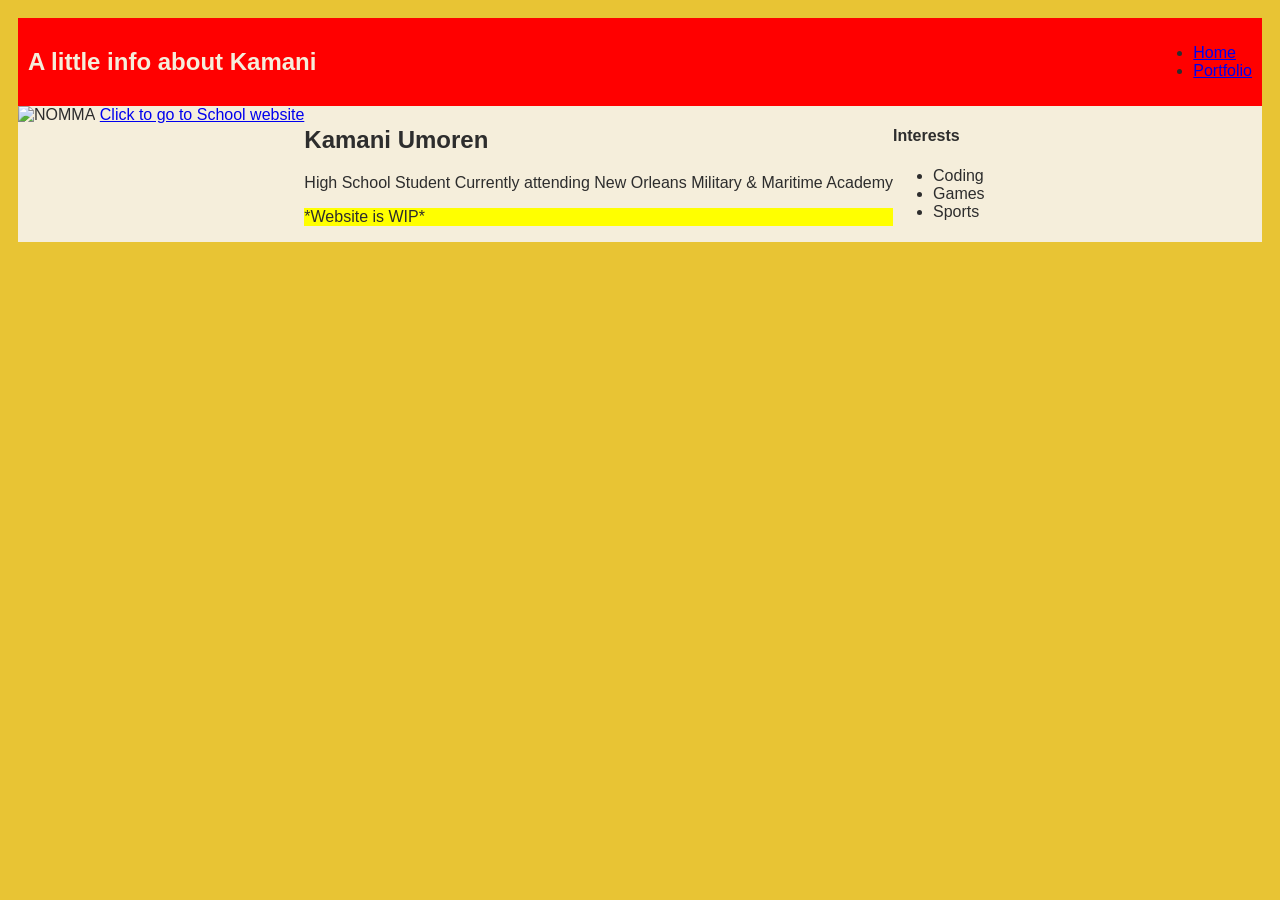
==== index.html @ 3b3183e7 "web" ====
<!DOCTYPE html>
<html lang="en">
    <head>
        
        <title>Kamani's website</title>
        <style type="text/css">
            
         #Important {
             background-color: yellow
         }
         body {
                background: rgb(232, 196, 52);
                color: rgb(45, 45, 45);
                padding: 10px;
                font-family: arial;
            }
            header {
                font-size: 1.5em;
                font-weight: bold;
            }
            
            #all-contents {
                max-width: 800px;
                margin: auto;
            }
    
            /* navigation menu */
            nav {
                background: rgb(255, 0, 0);
                margin: 0 auto;
                display: flex;
                padding: 10px;
            }
            h1 {
                display: flex;
                align-items: center;
                color: rgb(255, 255, 255);
                flex: 1;
            }
            #nav-ul {
                list-style-image: none;
            }
            .nav-li {
                display: inline-block;
                padding: 0 10px;
            }
            .nav-a {
                text-decoration: none;
                color: #fff;
            }
    
            /* main container area beneath menu */
            main {
                background: rgb(245, 238, 219);
                display: flex;
            }
            .content {
                flex: 1;
                padding: 15px;
            }
              /* portfolio styles */
         .content h1 {
             color: black;
         }
         
         #portfolio {
             list-style-type: none;
             padding-left: 0;
         }
         
         #portfolio li {
             background: #fff;
             padding: 10px;
             border-radius: 10px;
             margin-bottom: 10px;
         }
         
         #portfolio li:hover {
             background: #eee;
         } 
         
         #portfolio a {
             text-decoration: none;
             color: #454545;
         }
         h1 {
             color:rgb(245, 238, 219);
         
        </style>
    </head>

    <body>
        
        <div> 
            <nav>
                <h1 class="h">A little info about Kamani</h1> 
                <ul>
                    <li>
                      <a href="Index.html"> Home </a>
                    </li>
                    <li>
                      <a href="portfolio.html"> Portfolio </a>
                    </li>
                </ul>
            </nav>
    
            <main>
                   <!-- Sidebar section -->
                <div>
                    <img src="https://www.arcmktg.com/wp-content/uploads/2014/08/NOMMA-Magnet.jpg" alt="NOMMA" width="400" height="400">
                    <a href="https://nomma.net/">Click to go to School website</a>
               </div>
                <div>
                    <!-- Content section -->
                    <h2> Kamani Umoren </h2>
                    <p> High School Student Currently attending New Orleans Military & Maritime Academy</p>
                    <div>
                        <p id="Important"> *Website is WIP*</p>
                    </div>
                </div>
                    <!-- Interests section -->
                    <div>
                        <h4>Interests</h4>
                        <ul>
                            <li>Coding</li>
                            <li>Games</li>
                            <li>Sports</li>
                        </ul>
                </div>
            </main>
        </div>
    </body>
</html>
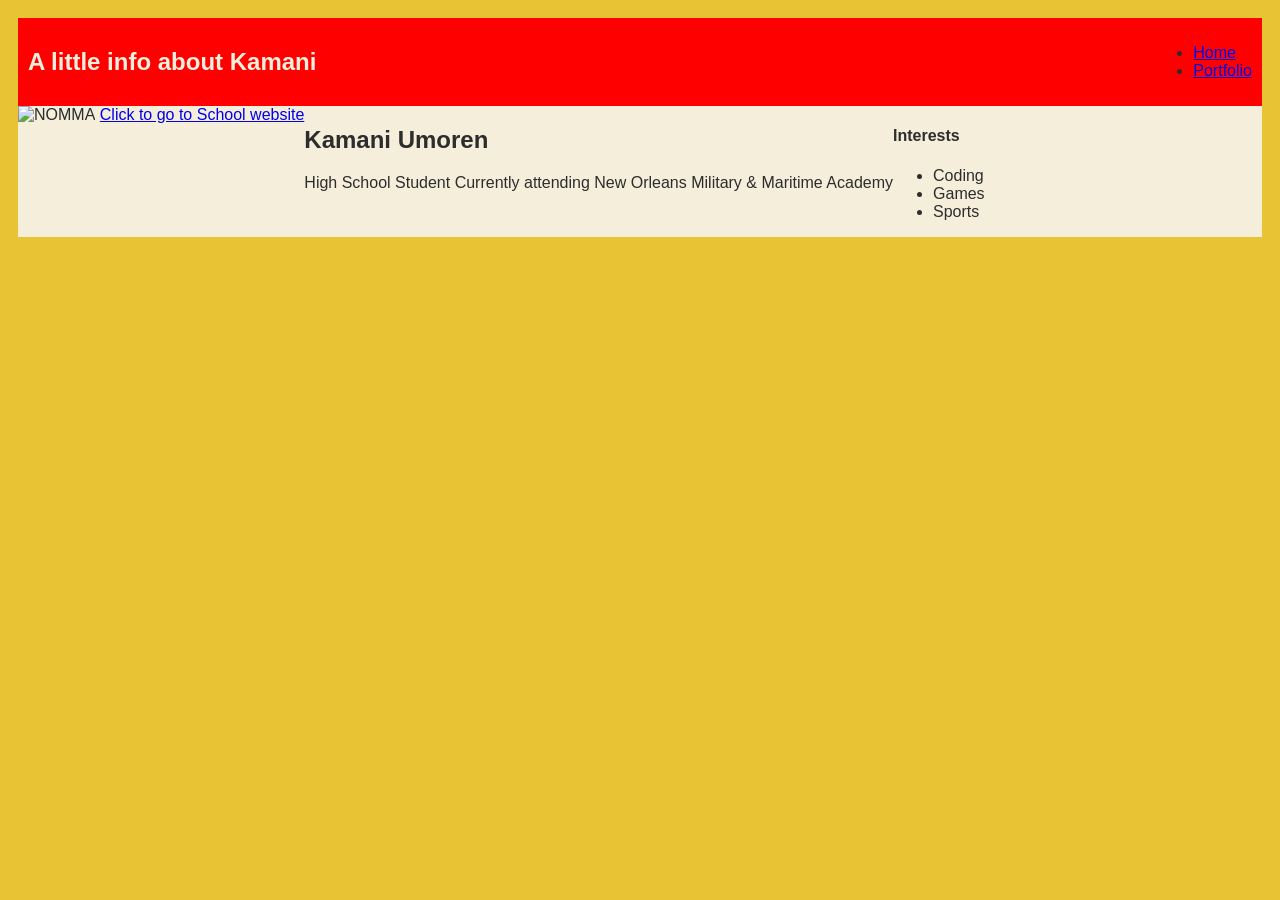
==== commit bdf4403e: "<message about commit>" ====
--- a/index.html
+++ b/index.html
@@ -1,5 +1,5 @@
-<!DOCTYPE html>
-<html lang="en">
+<!DOCTYPE HTML>
+<html>
     <head>
         
         <title>Kamani's website</title>
@@ -85,6 +85,7 @@
          }
          h1 {
              color:rgb(245, 238, 219);
+         }
          
         </style>
     </head>
@@ -96,7 +97,7 @@
                 <h1 class="h">A little info about Kamani</h1> 
                 <ul>
                     <li>
-                      <a href="Index.html"> Home </a>
+                      <a href="index.html"> Home </a>
                     </li>
                     <li>
                       <a href="portfolio.html"> Portfolio </a>
@@ -114,9 +115,6 @@
                     <!-- Content section -->
                     <h2> Kamani Umoren </h2>
                     <p> High School Student Currently attending New Orleans Military & Maritime Academy</p>
-                    <div>
-                        <p id="Important"> *Website is WIP*</p>
-                    </div>
                 </div>
                     <!-- Interests section -->
                     <div>
@@ -126,6 +124,7 @@
                             <li>Games</li>
                             <li>Sports</li>
                         </ul>
+                    </div>
                 </div>
             </main>
         </div>
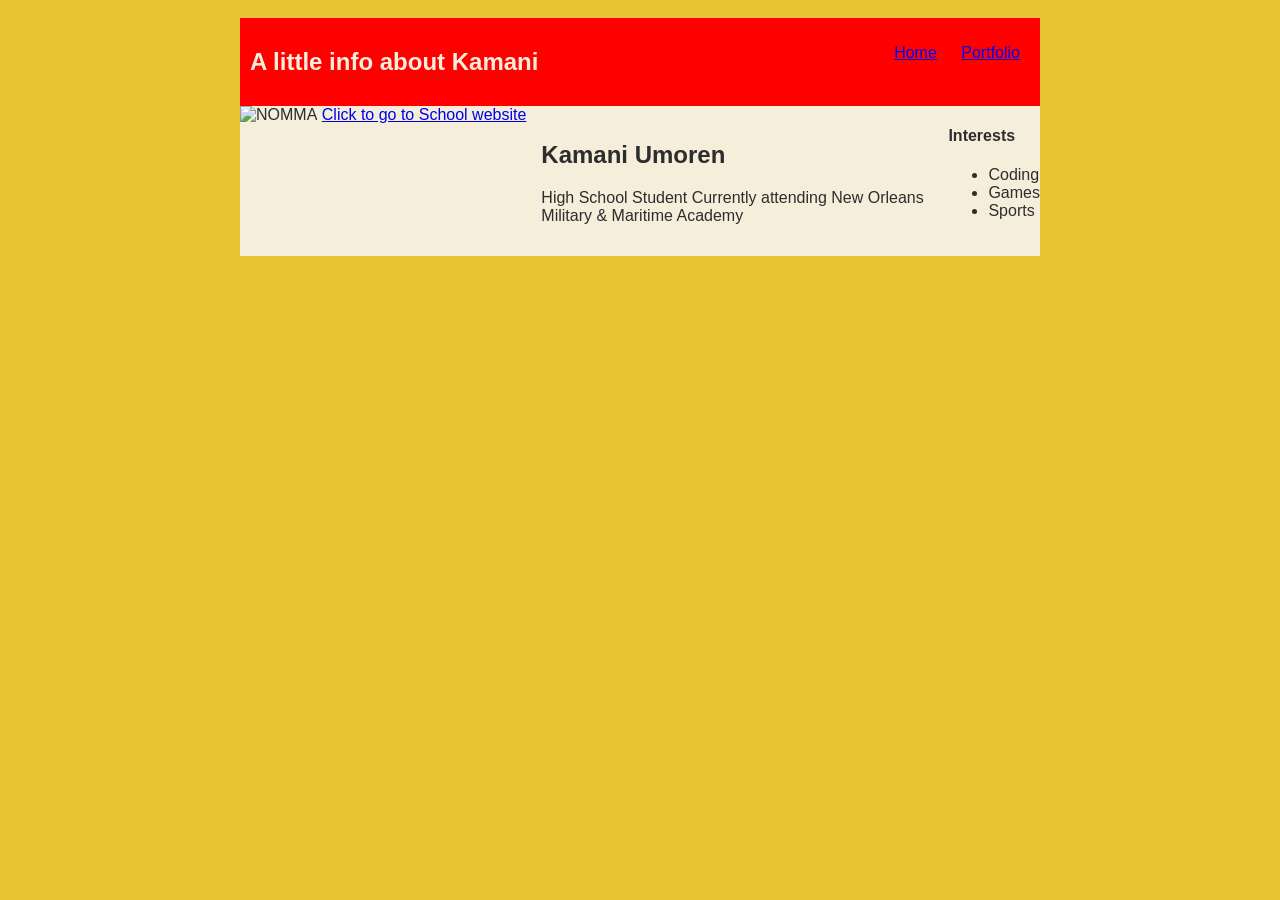
==== commit 18bafaff: "add fixed my errors" ====
--- a/index.html
+++ b/index.html
@@ -91,15 +91,15 @@
     </head>
 
     <body>
-        
-        <div> 
+          <!-- All content goes here -->
+        <div id="all-contents"> 
             <nav>
                 <h1 class="h">A little info about Kamani</h1> 
-                <ul>
-                    <li>
+                <ul id="nav-ul">
+                    <li class="nav-li">
                       <a href="index.html"> Home </a>
                     </li>
-                    <li>
+                    <li class="nav-li">
                       <a href="portfolio.html"> Portfolio </a>
                     </li>
                 </ul>
@@ -107,17 +107,17 @@
     
             <main>
                    <!-- Sidebar section -->
-                <div>
-                    <img src="https://www.arcmktg.com/wp-content/uploads/2014/08/NOMMA-Magnet.jpg" alt="NOMMA" width="400" height="400">
+                <div class="sidebar">
+                    <img class="sidebar-img" src="https://www.arcmktg.com/wp-content/uploads/2014/08/NOMMA-Magnet.jpg" alt="NOMMA" width="400" height="400">
                     <a href="https://nomma.net/">Click to go to School website</a>
                </div>
-                <div>
+                <div class="content">
                     <!-- Content section -->
                     <h2> Kamani Umoren </h2>
                     <p> High School Student Currently attending New Orleans Military & Maritime Academy</p>
                 </div>
                     <!-- Interests section -->
-                    <div>
+                    <div id="interests">
                         <h4>Interests</h4>
                         <ul>
                             <li>Coding</li>
